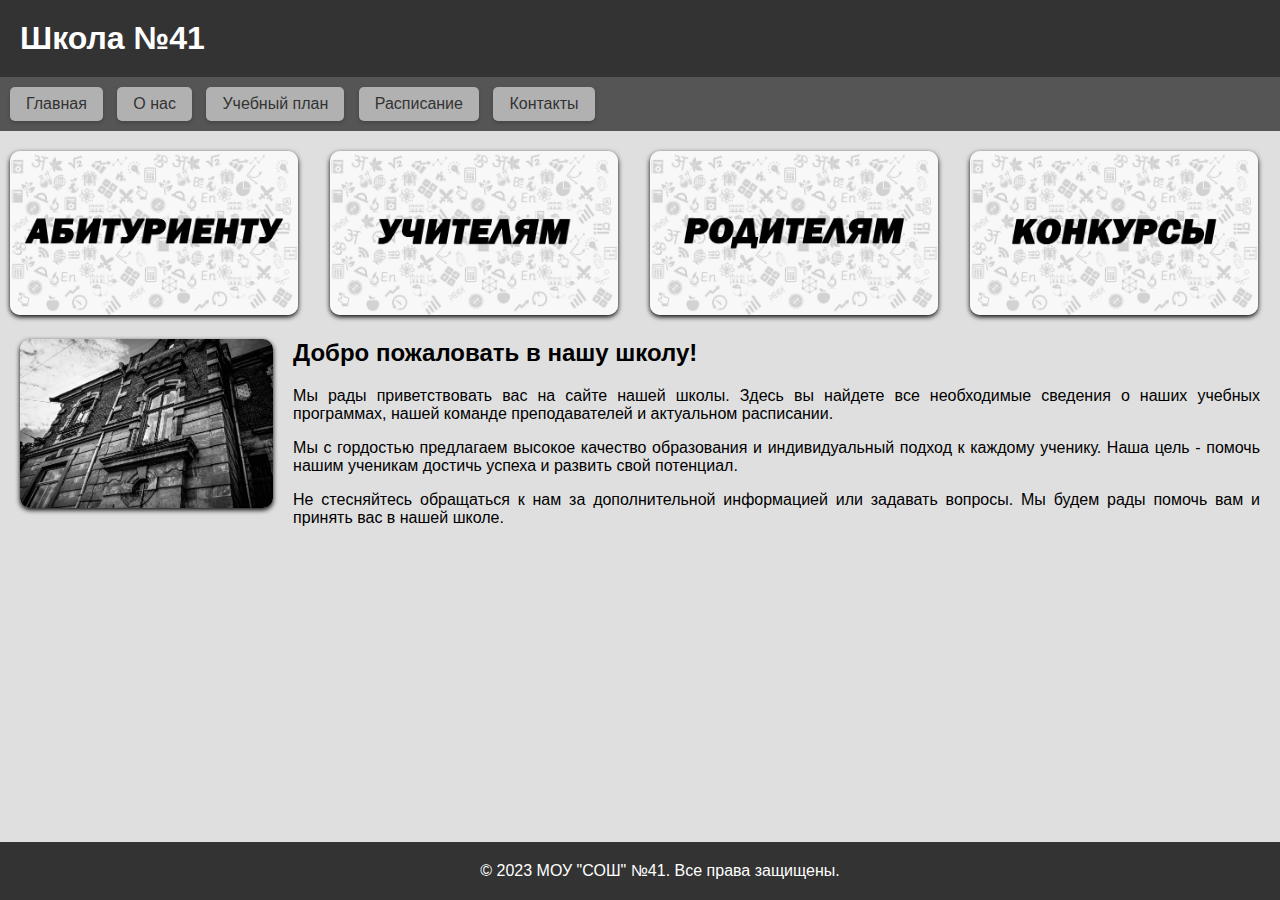
==== index.htm @ 8cc9a3da "[SWE-2] Описание блоков сайта" ====
<!DOCTYPE html>
<html lang="ru">
<head>
	<meta http-equiv="Content-Type" content="text/html; charset=utf-8"/>
	<meta name="viewport" content="width=device-width, initial-scale=1.0"/>
	
	<link rel = "stylesheet" href = "Krasilnikov_style.css"/>
	<link rel = "shortcut icon" href = "images/icon.ico"/>
		
    <title>Школа №41</title>
</head>
<body>
    <header>
        <h1>Школа №41</h1>
    </header>
    
    <nav>
        <ul>
			<li class="dropdown">
				<a href="index.htm">Главная</a>
				<div class="dropdown-content">
					<a href="product1.html"></a>
					<a href="product2.html"></a>
					<a href="product3.html"></a>
					<a href="product4.html"></a>
				</div>
			</li>
            <li><a href="about_us.htm">О нас</a></li>
            <li><a href="#">Учебный план</a></li>
            <li><a href="#">Расписание</a></li>
            <li><a href="#">Контакты</a></li>
        </ul>
    </nav>
    <div class="container">
		<div class="catalog">
			<a href="#">
				<img src="images/ab.jpg" alt="Абиткриенту">
			</a>
			<a href="#">
				<img src="images/teach.jpg" alt="Учителям">
			</a>
			<a href="#">
				<img src="images/parent.jpg" alt="Родителям">
			</a>
			<a href="#">
				<img src="images/konk.jpg" alt="Конкурсы">
			</a>
		</div>
		<div class="content">
			<div class="image-container">
				<img src="images/house.jpg" alt="Деревья">
			</div>
			<div class="text-block">
			<h2>Добро пожаловать в нашу школу!</h2>
			<p>Мы рады приветствовать вас на сайте нашей школы. Здесь вы найдете все необходимые сведения о наших учебных программах, нашей команде преподавателей и актуальном расписании.</p>
			<p>Мы с гордостью предлагаем высокое качество образования и индивидуальный подход к каждому ученику. Наша цель - помочь нашим ученикам достичь успеха и развить свой потенциал.</p>
			<p>Не стесняйтесь обращаться к нам за дополнительной информацией или задавать вопросы. Мы будем рады помочь вам и принять вас в нашей школе.</p>
			</div>
		</div>
	</div>
    <footer>
        &copy; 2023 МОУ "СОШ" №41. Все права защищены.
    </footer>
</body>
</html>
---- Krasilnikov_style.css ----
/* ����� ��� �������� ��������� �������� */
        html, body {
            height: 100%;
            margin: 0;
            padding: 0;
        }
        
        body {
            font-family: Arial, sans-serif;
            display: flex;
            flex-direction: column;
			background-color: #DFDFDF;
        }
       
        /* ����� ��� ����� ����� */
        header {
            background-color: #333;
            color: #fff;
            padding: 20px;
        }
        
        h1 {
            margin: 0;
        }
        
        /* ����� ��� ��������� */
        nav {
            background-color: #555;
            color: #fff;
            padding: 10px;
        }
        
        nav ul {
            list-style-type: none;
            margin: 0;
            padding: 0;
        }
        
        nav ul li {
            display: inline;
            margin-right: 10px;
        }
		
		nav a {
			display: inline-block;
			padding: 8px 16px;
			text-decoration: none;
			background-color: rgba(200, 200, 200, 0.8);
			color: #333;
			border-radius: 5px;
			box-shadow: 0px 2px 4px rgba(0, 0, 0, 0.2);
			transition: background-color 0.3s ease, color 0.3s ease;
		}

		nav a:hover {
			background-color: #393939;
			color: #fff;
		}
        
        /* ����� ��� �������� �������� */
		.container {
			display: flex;
			flex-wrap: wrap;
			justify-content: center;
			align-items: center;
			height: auto;
			margin-bottom: 20px;
		}
		
        .content {
			display: flex;
			flex-grow: 2;
			justify-content: center;
			align-items: flex-start;
			height: auto;
			padding: 0 20px; 
        }
        
        .image-container {
            width: 30%;
			margin-top: 20px;
            margin-right: 20px;
        }
        
        .image-container img {
            max-width: 100%;
			max-height: 100%;
			margin-right: 20px;
			border-radius: 10px;
			box-shadow: 0px 2px 5px rgba(0, 0, 0, 2);
        }
		
		.content .text-block {
			flex-grow: 1;
		}
		
		.content p {
			max-width: 100%;
			text-align: justify; 
		}
		
		.catalog {
			flex-grow: 1;
			display: flex;
			justify-content: center;
			align-items: flex-start;
		}

		.catalog img {
			width: 90%;
			border-radius: 10px;
			margin-top: 20px;
			margin-right: 10px;
			margin-left: 10px;
			box-shadow: 0px 2px 5px rgba(0, 0, 0, 2);
		}
        
		.dropdown-content {
			display: none;
			position: absolute;
			background-color: #f9f9f9;
			min-width: 200px;
			box-shadow: 0px 8px 16px 0px rgba(0,0,0,0.2);
		}

		.dropdown-content a {
			color: #333;
			text-decoration: none;
			display: block;
			padding: 10px;
		}

		.dropdown:hover .dropdown-content {
			display: block;
		}
		
        /* ����� ��� ������� ����� */
        footer {
			display: flex;
            position: fixed;
			bottom: 0;
			width: 100%;
			background-color: #333;
			color: #fff;
			padding: 20px;
			text-align: center;
			justify-content: center;
			align-items: center;
        }
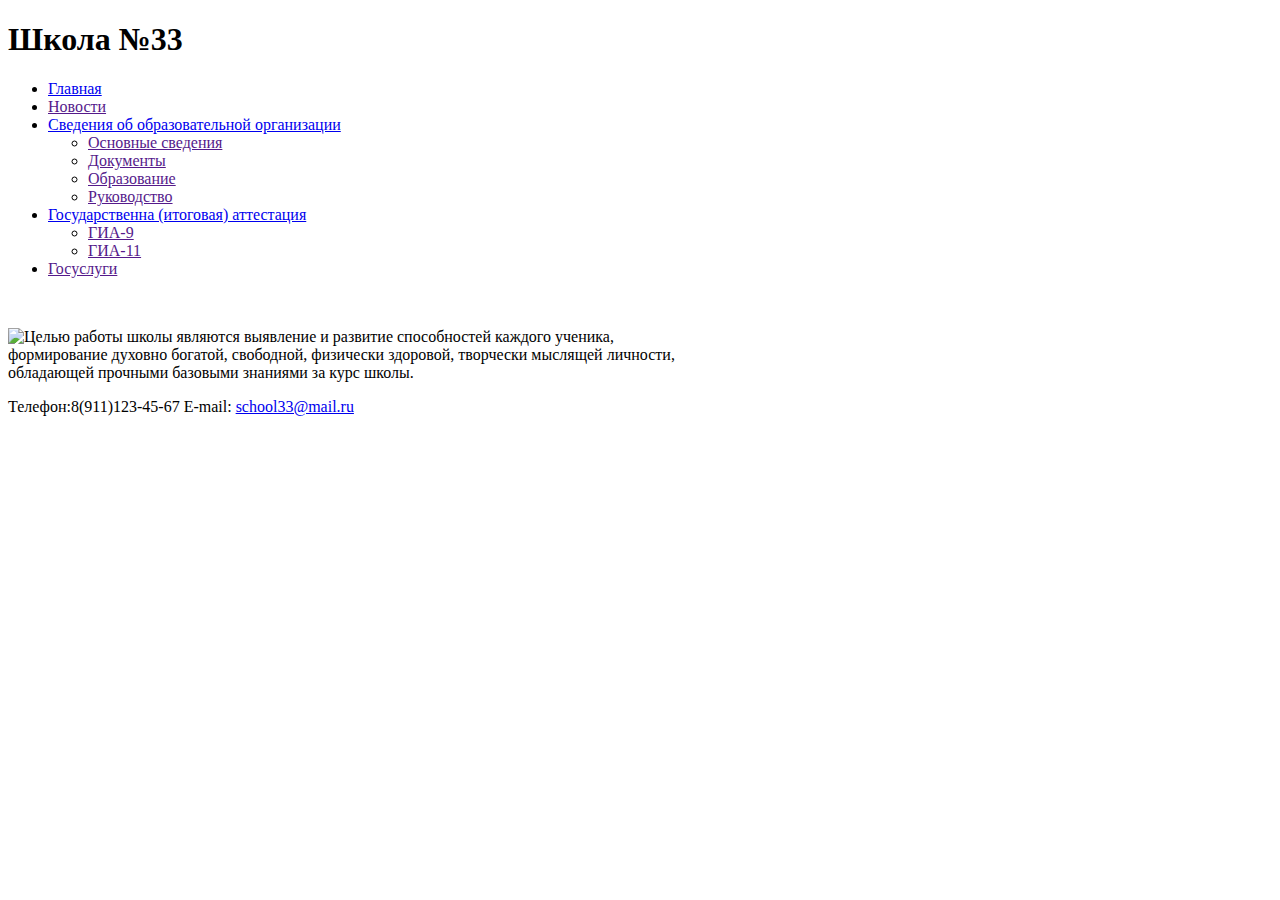
==== commit 0940c909: "commit index" ====
--- a/index.htm
+++ b/index.htm
@@ -1,65 +1,59 @@
-<!DOCTYPE html>
-<html lang="ru">
-<head>
-	<meta http-equiv="Content-Type" content="text/html; charset=utf-8"/>
-	<meta name="viewport" content="width=device-width, initial-scale=1.0"/>
-	
-	<link rel = "stylesheet" href = "Krasilnikov_style.css"/>
-	<link rel = "shortcut icon" href = "images/icon.ico"/>
-		
-    <title>Школа №41</title>
-</head>
-<body>
-    <header>
-        <h1>Школа №41</h1>
-    </header>
-    
-    <nav>
-        <ul>
-			<li class="dropdown">
-				<a href="index.htm">Главная</a>
-				<div class="dropdown-content">
-					<a href="product1.html"></a>
-					<a href="product2.html"></a>
-					<a href="product3.html"></a>
-					<a href="product4.html"></a>
-				</div>
-			</li>
-            <li><a href="about_us.htm">О нас</a></li>
-            <li><a href="#">Учебный план</a></li>
-            <li><a href="#">Расписание</a></li>
-            <li><a href="#">Контакты</a></li>
-        </ul>
-    </nav>
-    <div class="container">
-		<div class="catalog">
-			<a href="#">
-				<img src="images/ab.jpg" alt="Абиткриенту">
-			</a>
-			<a href="#">
-				<img src="images/teach.jpg" alt="Учителям">
-			</a>
-			<a href="#">
-				<img src="images/parent.jpg" alt="Родителям">
-			</a>
-			<a href="#">
-				<img src="images/konk.jpg" alt="Конкурсы">
-			</a>
-		</div>
-		<div class="content">
-			<div class="image-container">
-				<img src="images/house.jpg" alt="Деревья">
-			</div>
-			<div class="text-block">
-			<h2>Добро пожаловать в нашу школу!</h2>
-			<p>Мы рады приветствовать вас на сайте нашей школы. Здесь вы найдете все необходимые сведения о наших учебных программах, нашей команде преподавателей и актуальном расписании.</p>
-			<p>Мы с гордостью предлагаем высокое качество образования и индивидуальный подход к каждому ученику. Наша цель - помочь нашим ученикам достичь успеха и развить свой потенциал.</p>
-			<p>Не стесняйтесь обращаться к нам за дополнительной информацией или задавать вопросы. Мы будем рады помочь вам и принять вас в нашей школе.</p>
-			</div>
-		</div>
-	</div>
-    <footer>
-        &copy; 2023 МОУ "СОШ" №41. Все права защищены.
-    </footer>
-</body>
+<!DOCTYPE html>
+<html>
+	<head>
+		<meta charset="utf-8">
+		<link rel="stylesheet" type="text/css" href="Dunaeva_style.css"> 
+		<title>Школа №33</title>
+	</head>
+	<body>
+	<div>
+		<header>
+					<div>
+				<h1 id="zagolovok" class="flex-head" >Школа №33</h1>
+			</div>
+			<nav class="menu" class="flex-head">
+				<ul class="topmenu" class="flex-head">
+				  <li><a href="zooshop.html" class="submenu-link" >Главная</a>
+					 
+				  </li>
+				  				  <li><a href="">Новости</a>
+					 
+				  </li>
+				  <li><a href="tovari.html" class="submenu-link">Сведения об образовательной организации</a>
+					  <ul class="submenu">
+						<li><a href="">Основные сведения</a></li>
+						<li><a href="">Документы</a></li>
+						<li><a href="">Образование</a></li>
+						<li><a href="">Руководство</a></li>
+						
+					</ul>
+				  </li>
+				  <li><a href="zivotnie.html">Государственна (итоговая) аттестация</a>
+					<ul class="submenu">
+						<li><a href="">ГИА-9</a></li>
+						<li><a href="">ГИА-11</a></li>
+					</ul>
+				  </li>
+				  
+
+				  <li><a href="">Госуслуги</a></li>
+				</ul>
+			</nav>
+			
+		</header>
+		<br>
+		<div class="flex">
+			<img src = "image\1.jpg" class="img" align =left>
+			<p>Целью работы школы являются выявление и развитие способностей каждого ученика,<br> формирование духовно богатой, свободной, физически здоровой, творчески мыслящей личности, <br>обладающей прочными базовыми знаниями за курс школы.</p>
+		</div>
+		<footer class="footer">
+         <div class="content">
+            <p > 
+               Телефон:8(911)123-45-67
+               E-mail: <a href="mailto:school33@mail.ru">school33@mail.ru</a></p>
+            </p>
+         </div>
+		</footer>
+		</div>
+	</body>
 </html>